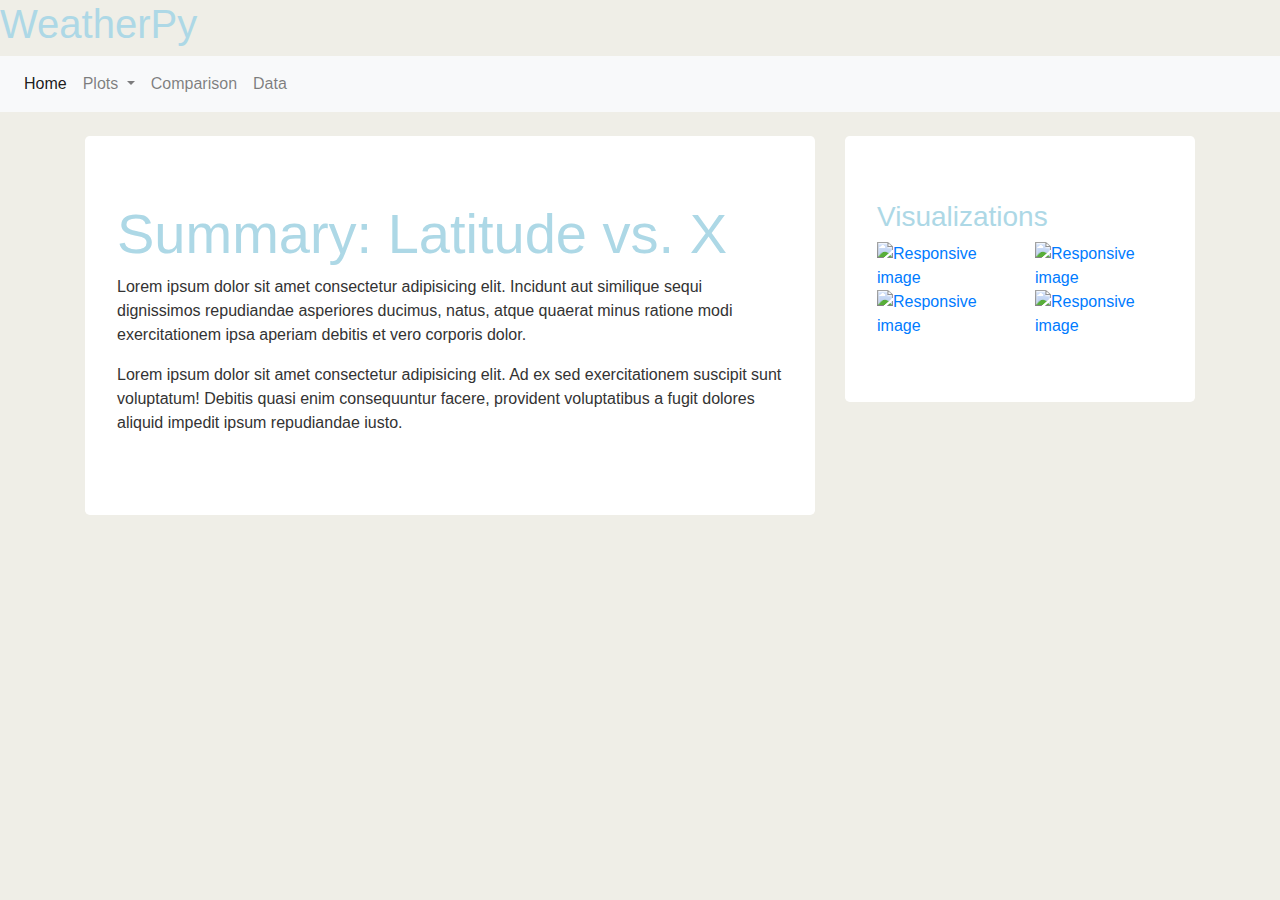
==== Web_Visualizations/web_dev/index.html @ a727bdd4 "progress" ====
<!DOCTYPE html>
<html lang="en">
<head>
    <meta charset="UTF-8">
    <meta name="viewport" content="width=device-width, initial-scale=1.0">
    <title>Home Page</title>
    <link rel="stylesheet" href="https://stackpath.bootstrapcdn.com/bootstrap/4.3.1/css/bootstrap.min.css" integrity="sha384-ggOyR0iXCbMQv3Xipma34MD+dH/1fQ784/j6cY/iJTQUOhcWr7x9JvoRxT2MZw1T" crossorigin="anonymous">
    <script src="https://code.jquery.com/jquery-3.3.1.slim.min.js" integrity="sha384-q8i/X+965DzO0rT7abK41JStQIAqVgRVzpbzo5smXKp4YfRvH+8abtTE1Pi6jizo" crossorigin="anonymous"></script>
    <script src="https://cdnjs.cloudflare.com/ajax/libs/popper.js/1.14.7/umd/popper.min.js" integrity="sha384-UO2eT0CpHqdSJQ6hJty5KVphtPhzWj9WO1clHTMGa3JDZwrnQq4sF86dIHNDz0W1" crossorigin="anonymous"></script>
    <script src="https://stackpath.bootstrapcdn.com/bootstrap/4.3.1/js/bootstrap.min.js" integrity="sha384-JjSmVgyd0p3pXB1rRibZUAYoIIy6OrQ6VrjIEaFf/nJGzIxFDsf4x0xIM+B07jRM" crossorigin="anonymous"></script>
    <link rel="stylesheet" type="text/css" href="style.css">
</head>

<header>
  <h1>WeatherPy</h1>

</header>

<body>


    <nav class="navbar navbar-expand-lg navbar-light bg-light">
        <button class="navbar-toggler" type="button" data-toggle="collapse" data-target="#navbarSupportedContent" aria-controls="navbarSupportedContent" aria-expanded="false" aria-label="Toggle navigation">
            <span class="navbar-toggler-icon"></span>
        </button>
            
        <div class="collapse navbar-collapse" id="navbarSupportedContent">
          <ul class="navbar-nav mr-auto">
            <li class="nav-item active">
              <a class="nav-link" href="index.html">Home <span class="sr-only">(current)</span></a>
            </li>
    
            <li class="nav-item dropdown">
              <a class="nav-link dropdown-toggle" href="#" id="navbarDropdown" role="button" data-toggle="dropdown" aria-haspopup="true" aria-expanded="false">
                Plots
              </a>
              <div class="dropdown-menu" aria-labelledby="navbarDropdown">
                <a class="dropdown-item" href="visualization_1.html">Max Temperature</a>
                <a class="dropdown-item" href="visualization_2.html">Humidity</a>
                <a class="dropdown-item" href="visualization_3.html">Cloudiness</a>
                <a class="dropdown-item" href="visualization_4.html">Wind Speed</a>
              </div>
            </li>

            <li class="nav-item">
                <a class="nav-link" href="comparison.html">Comparison</a>
            </li>

            <li class="nav-item">
              <a class="nav-link" href="data.html">Data</a>
            </li>
          </ul>
          
        </div>
      </nav>

      <br>

    <div class="container">
    
    <!-- Section containing the summary  -->
        <div class="row">
           
            <div class="col-md-8">
                <div class="jumbotron" style="background-color: white;">
                    <h1 class="display-4" style="color: lightblue;">Summary: Latitude vs. X</h1>
                    <p>Lorem ipsum dolor sit amet consectetur adipisicing elit. Incidunt aut similique sequi dignissimos repudiandae asperiores ducimus, natus, atque quaerat minus ratione modi exercitationem ipsa aperiam debitis et vero corporis dolor.</p>
                    <p>Lorem ipsum dolor sit amet consectetur adipisicing elit. Ad ex sed exercitationem suscipit sunt voluptatum! Debitis quasi enim consequuntur facere, provident voluptatibus a fugit dolores aliquid impedit ipsum repudiandae iusto.</p>
                </div>
            </div>
    <!-- Section with the four plots -->
            <div class="col-md-4">
                <div class="jumbotron" style="background-color: white;">
                    <h1 class="h3" style="color: lightblue;">Visualizations</h1>

                    <div class="row">
                        <div class="col-md-6">
                          <a href="visualization_1.html" target="_blank">
                            <img src="resources/Fig1.png" class ="img-fluid" alt="Responsive image">
                          </a>
                        </div>
                        <div class="col-md-6">
                          <a href="visualization_2.html" target="_blank">
                            <img src="resources/Fig2.png" class ="img-fluid" alt="Responsive image">
                          </a>

                        </div>
                    </div>

                    <div class="row">

                        <div class="col-md-6">
                          <a href="visualization_2.html" target="_blank">
                            <img src="resources/Fig2.png" class ="img-fluid" alt="Responsive image">
                          </a>
                        </div>

                        <div class="col-md-6">
                          <a href="visualization_2.html" target="_blank">
                            <img src="resources/Fig2.png" class ="img-fluid" alt="Responsive image">
                          </a>
                        </div>

                    </div>
                </div>
            </div>
       
        </div>

        
    
    </div>
</body>

</html>
---- Web_Visualizations/web_dev/style.css ----
body {
    /* padding: 0;
    margin: 0;
    font-family: Georgia, "Times New Roman", Times, serif;
    font-size: 18px;
    line-height: 150%; */
    color: #333;
    background: #efeee7;
  }
  
  header {
    /* background: #333; */
    color: lightblue;
  }

#current{

    padding:1px;
    border:1px solid lightblue;
}

#pic_title {
  color: lightblue;
}
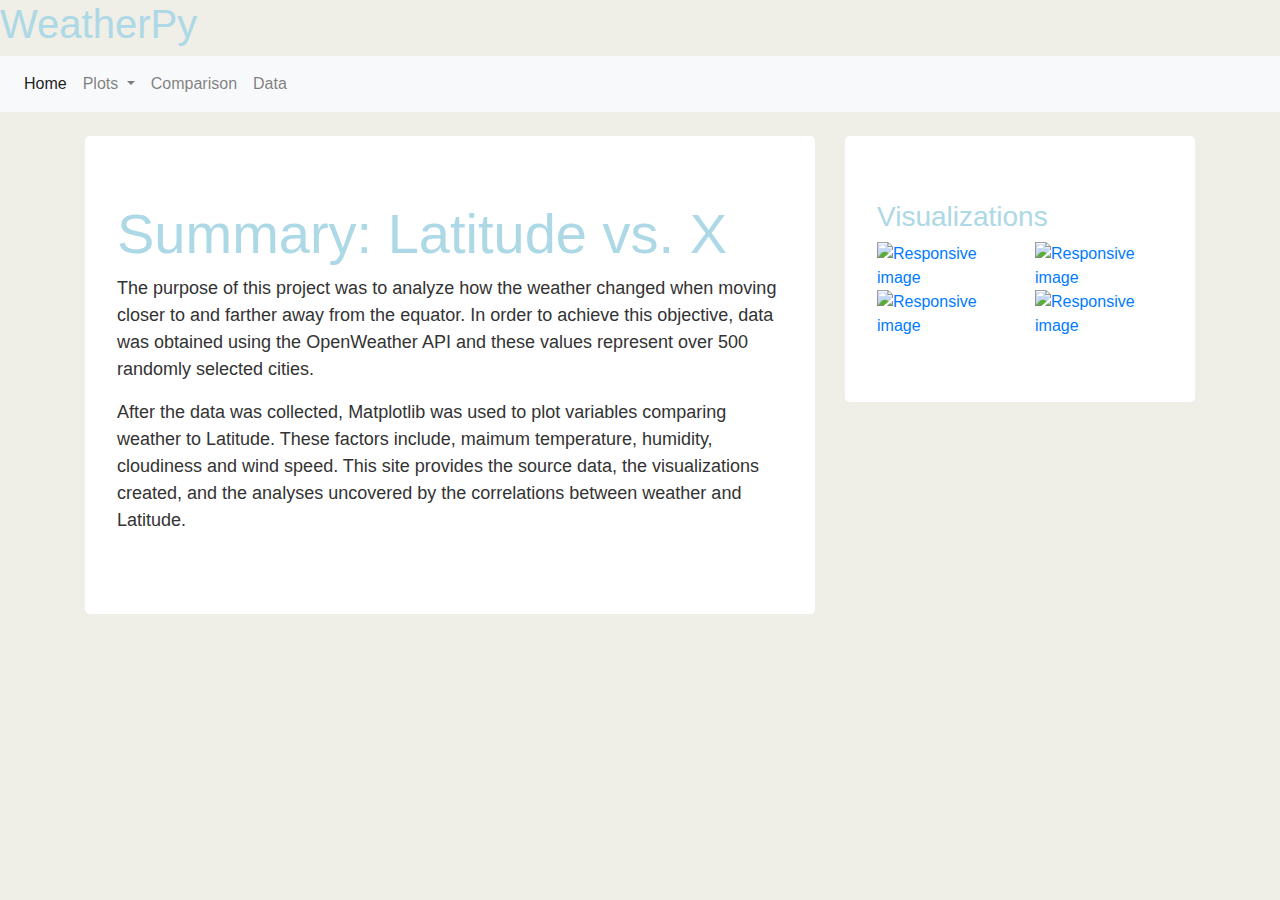
==== commit a0d47d67: "final" ====
--- a/Web_Visualizations/web_dev/index.html
+++ b/Web_Visualizations/web_dev/index.html
@@ -64,8 +64,8 @@
             <div class="col-md-8">
                 <div class="jumbotron" style="background-color: white;">
                     <h1 class="display-4" style="color: lightblue;">Summary: Latitude vs. X</h1>
-                    <p>Lorem ipsum dolor sit amet consectetur adipisicing elit. Incidunt aut similique sequi dignissimos repudiandae asperiores ducimus, natus, atque quaerat minus ratione modi exercitationem ipsa aperiam debitis et vero corporis dolor.</p>
-                    <p>Lorem ipsum dolor sit amet consectetur adipisicing elit. Ad ex sed exercitationem suscipit sunt voluptatum! Debitis quasi enim consequuntur facere, provident voluptatibus a fugit dolores aliquid impedit ipsum repudiandae iusto.</p>
+                    <p id="landing_text">The purpose of this project was to analyze how the weather changed when moving closer to and farther away from the equator.  In order to achieve this objective, data was obtained using the OpenWeather API and these values represent over 500 randomly selected cities.</p>
+                    <p id="landing_text">After the data was collected, Matplotlib was used to plot variables comparing weather to Latitude.  These factors include, maimum temperature, humidity, cloudiness and wind speed.  This site provides the source data, the visualizations created, and the analyses uncovered by the correlations between weather and Latitude.</p>
                 </div>
             </div>
     <!-- Section with the four plots -->
--- a/Web_Visualizations/web_dev/style.css
+++ b/Web_Visualizations/web_dev/style.css
@@ -23,3 +23,6 @@
   color: lightblue;
 }
 
+#landing_text {
+  font-size: large;
+}
